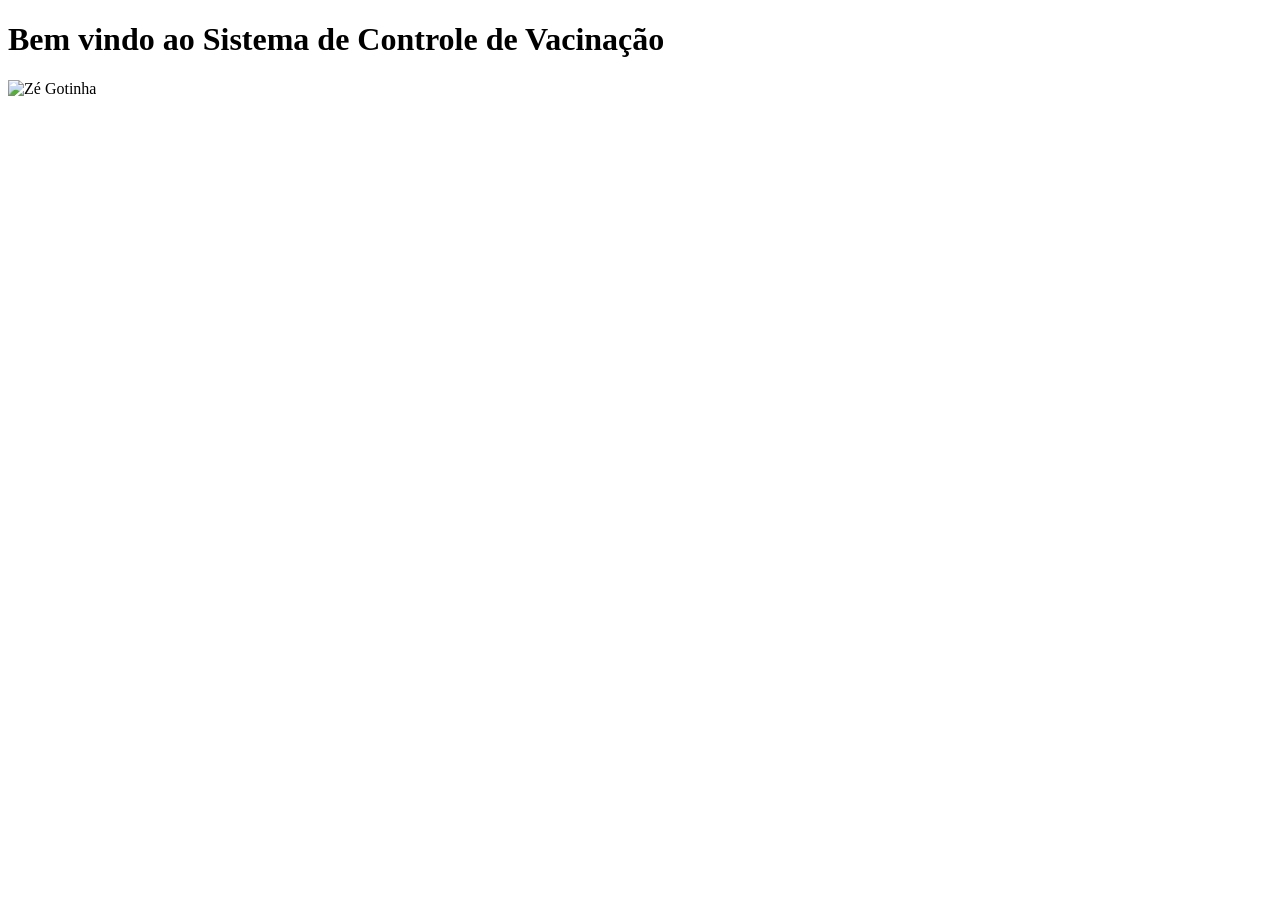
==== src/main/resources/templates/index.html @ b42c0d07 "a" ====
<!DOCTYPE html>
<html lang="pt-BR" layout:decorate="~{layout/layoutpadrao}" xmlns:th="http://www.thymeleaf.org" xmlns:layout="http://www.thymeleaf.org">

<head>
  <meta charset="UTF-8" />
  <meta name="viewport" content="width=device-width, initial-scale=1.0, shrink-to-fit=no" />
  <title>Página Principal</title>
</head>

<body>
  <!-- conteudo principal -->
  <main layout:fragment="conteudo" class="flex flex-col align-middle justify-center w-full m-10">
    <h1 class="text-2xl md:text-4xl text-center">Bem vindo ao Sistema de Controle de Vacinação</h1>
    <img th:src="@{/images/ze-gotinha.jpg}" class="mt-10 mx-auto block" alt="Zé Gotinha" />
  </main>
  <!-- !conteudo principal -->

  <!-- Nao usamos
	<th:block layout:fragment="scripts">
		<script src="../static/js/index.js" th:src="@{/js/index.js}"></script>
	</th:block> -->
</body>

</html>
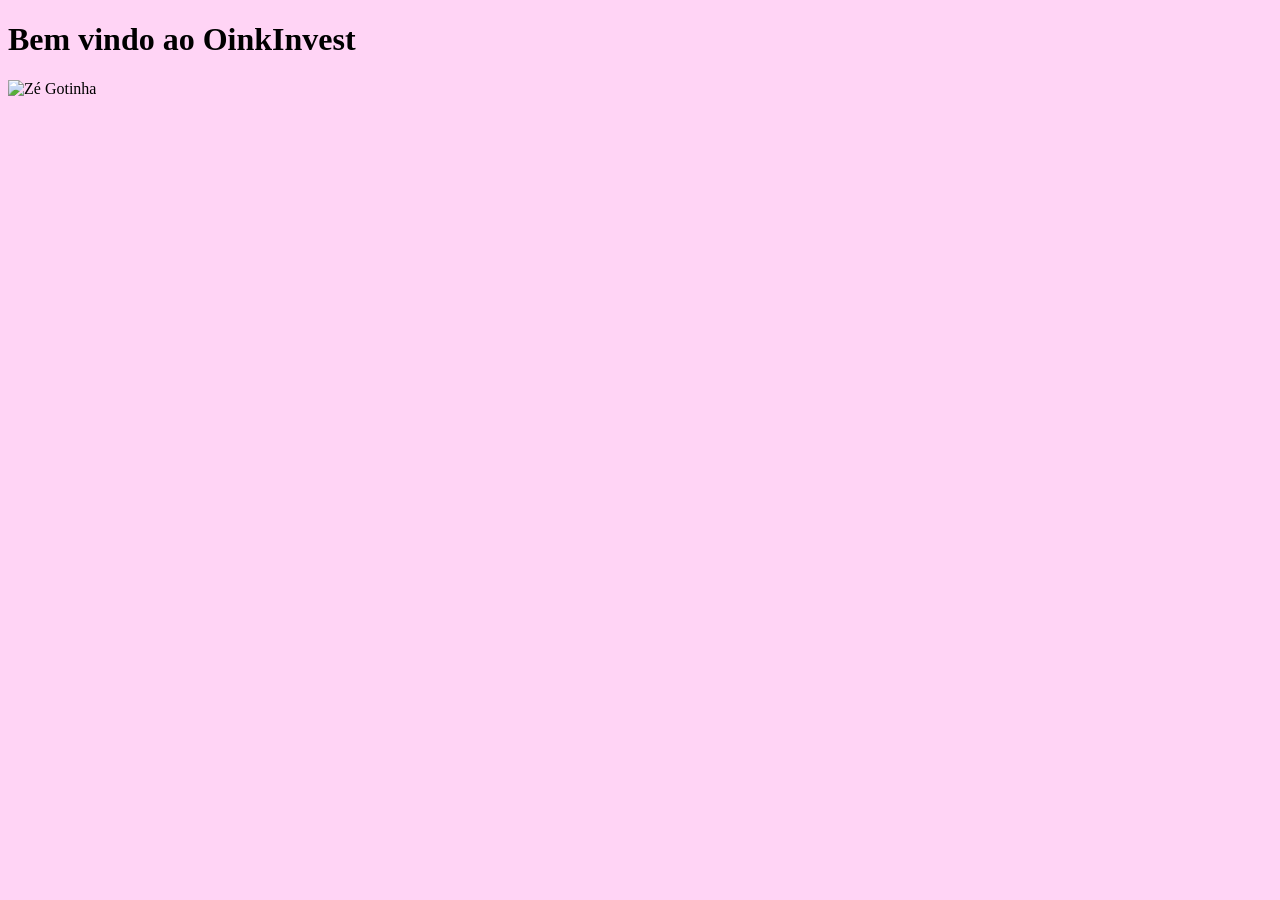
==== commit 96666460: "adicao de transacoes" ====
--- a/src/main/resources/templates/index.html
+++ b/src/main/resources/templates/index.html
@@ -7,11 +7,11 @@
   <title>Página Principal</title>
 </head>
 
-<body>
+<body style="background-color: #FFD4F5">
   <!-- conteudo principal -->
-  <main layout:fragment="conteudo" class="flex flex-col align-middle justify-center w-full m-10">
-    <h1 class="text-2xl md:text-4xl text-center">Bem vindo ao Sistema de Controle de Vacinação</h1>
-    <img th:src="@{/images/ze-gotinha.jpg}" class="mt-10 mx-auto block" alt="Zé Gotinha" />
+  <main layout:fragment="conteudo" class="flex flex-col align-middle justify-center w-full m-10 ">
+    <h1 class="text-2xl md:text-4xl text-center">Bem vindo ao OinkInvest</h1>
+    <img src="/images/oink_full.png" class="mt-10 mx-auto block border-transparent" alt="Zé Gotinha" />
   </main>
   <!-- !conteudo principal -->
 
